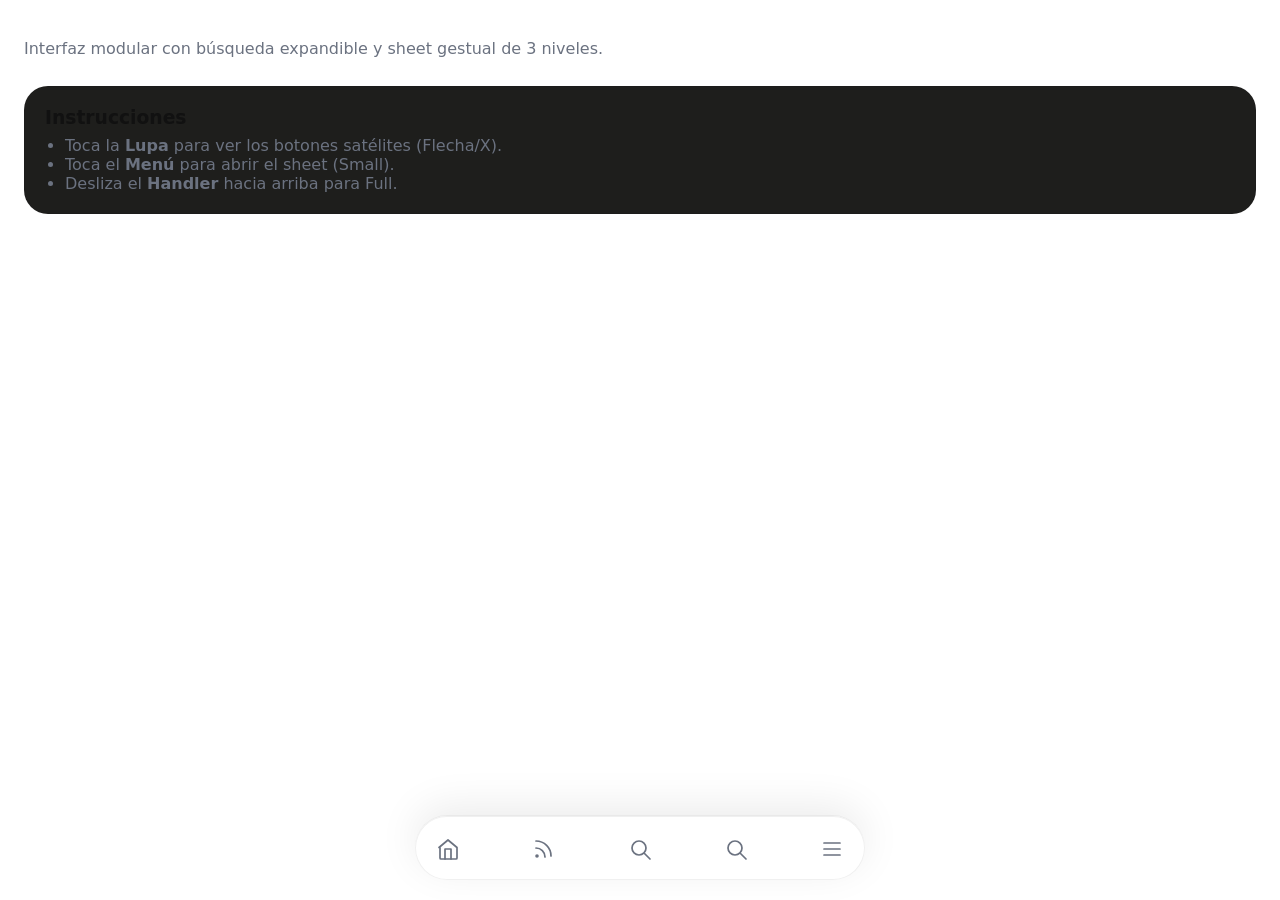
==== components/nav-bottom-bar/index.html @ 820920ce "first commit" ====
<!doctype html>
<html lang="es">
  <head>
    <meta charset="UTF-8" />
    <meta name="viewport" content="width=device-width, initial-scale=1.0" />
    <title>Klef - SPA Modular Completa</title>
    <style>
      :root {
        --bg-body: #ffffff;
        --bg-island: rgba(255, 255, 255, 0.85);
        --bg-sheet: #ffffff;
        --bg-input: #f5f5f5;
        --color-text: #111111;
        --color-text-muted: #6b7280;
        --color-primary: #111111;
        --island-border: rgba(0, 0, 0, 0.06);
        --island-shadow:
          0 -1px 0 rgba(0, 0, 0, 0.04), 0 -10px 40px rgba(0, 0, 0, 0.08);
        --handler-bg: rgba(0, 0, 0, 0.15);
        --handler-bg-active: rgba(0, 0, 0, 0.25);
        --island-radius: 36px;
        --sheet-radius: 32px;
        --spacing-lg: 24px;
        --transition-main: all 0.5s cubic-bezier(0.32, 0.72, 0, 1);
        --transition-fast: all 0.2s ease;
      }

      * {
        box-sizing: border-box;
        margin: 0;
        padding: 0;
        -webkit-tap-highlight-color: transparent;
      }

      body {
        font-family: -apple-system, system-ui, sans-serif;
        background-color: var(--bg-body);
        color: var(--color-text);
        height: 100vh;
        overflow: hidden;
      }

      main {
        padding: var(--spacing-lg);
        height: 100%;
        overflow-y: auto;
      }

      .icon {
        width: 24px;
        height: 24px;
        fill: none;
        stroke: currentColor;
        stroke-width: 1.7;
        stroke-linecap: round;
        stroke-linejoin: round;
        display: block;
        flex-shrink: 0;
      }

      .icon .icon-secondary {
        opacity: 0.35;
      }

      .menu-item .icon {
        width: 28px;
        height: 28px;
        margin: 0 auto 8px;
        color: #b8a888;
      }

      .toggle-theme-left .icon {
        width: 20px;
        height: 20px;
        color: #b8a888;
      }

      .bottom-island {
        position: fixed;
        left: 50%;
        transform: translateX(-50%);
        width: calc(100% - 32px);
        max-width: 450px;
        background: var(--bg-island);
        backdrop-filter: blur(20px);
        -webkit-backdrop-filter: blur(20px);
        z-index: 100;
        transition: var(--transition-main);
        box-shadow: var(--island-shadow);
        display: flex;
        flex-direction: column;
        border: 1px solid var(--island-border);
        bottom: 20px;
        height: 64px;
        border-radius: var(--island-radius);
      }

      .bottom-island[data-sheet-state="small"] {
        bottom: 0;
        width: 100%;
        max-width: 100%;
        height: 380px;
        border-radius: var(--sheet-radius) var(--sheet-radius) 0 0;
        background: var(--bg-sheet);
        border-left: none;
        border-right: none;
        border-bottom: none;
      }

      .bottom-island[data-sheet-state="full"] {
        bottom: 0;
        width: 100%;
        max-width: 100%;
        height: 94vh;
        border-radius: var(--sheet-radius) var(--sheet-radius) 0 0;
        background: var(--bg-sheet);
        border-left: none;
        border-right: none;
        border-bottom: none;
      }

      [data-behavior="handler-area"] {
        width: 100%;
        height: 40px;
        display: flex;
        align-items: center;
        justify-content: center;
        cursor: grab;
        opacity: 0;
        pointer-events: none;
        transition: opacity 0.3s;
      }

      .bottom-island:not([data-sheet-state="closed"])
        [data-behavior="handler-area"] {
        opacity: 1;
        pointer-events: auto;
      }

      .handler {
        width: 36px;
        height: 5px;
        background: var(--handler-bg);
        border-radius: 3px;
        transition: var(--transition-fast);
      }

      [data-behavior="handler-area"]:active .handler {
        width: 48px;
        background: var(--handler-bg-active);
      }

      .nav-content {
        display: flex;
        align-items: center;
        justify-content: space-between;
        padding: 8px;
        min-height: 64px;
        position: relative;
      }

      .nav-btn {
        width: 48px;
        height: 48px;
        border-radius: 50%;
        display: flex;
        align-items: center;
        justify-content: center;
        color: var(--color-text-muted);
        transition: var(--transition-main);
        flex-shrink: 0;
        border: none;
        background: transparent;
        cursor: pointer;
      }

      .nav-btn:hover {
        background: rgba(0, 0, 0, 0.04);
        color: var(--color-primary);
      }
      .nav-btn:active {
        transform: scale(0.88);
      }

      .main-nav-btn {
        opacity: 1;
        width: 48px;
      }
      .bottom-island[data-search-active="true"] .main-nav-btn {
        width: 0;
        opacity: 0;
        pointer-events: none;
        margin: 0;
      }

      .search-ctrl-btn {
        width: 0;
        opacity: 0;
        pointer-events: none;
        overflow: hidden;
        display: none;
      }
      .bottom-island[data-search-active="true"] .search-ctrl-btn {
        width: 48px;
        opacity: 1;
        pointer-events: auto;
        display: none;
      }

      .search-wrapper {
        display: flex;
        align-items: center;
        justify-content: center;
        height: 48px;
        width: 48px;
        border-radius: 24px;
        transition: var(--transition-main);
        cursor: pointer;
        position: relative;
        background: transparent;
        border: none;
        padding: 0;
      }

      .search-wrapper input {
        width: 0;
        opacity: 0;
        border: none;
        background: transparent;
        outline: none;
        font-size: 16px;
        transition: var(--transition-main);
        color: var(--color-text);
      }

      .search-wrapper input::placeholder {
        color: var(--color-text-muted);
      }

      .search-icon {
        color: var(--color-text-muted);
        transition: var(--transition-fast);
        flex-shrink: 0;
      }

      .bottom-island[data-search-active="true"] .search-wrapper {
        flex: 1;
        width: auto;
        background: var(--bg-input);
        padding: 0 16px;
        margin: 0 8px;
        justify-content: space-between;
        cursor: text;
      }

      .bottom-island[data-search-active="true"] .search-wrapper input {
        width: 100%;
        opacity: 1;
        pointer-events: auto;
        order: 1;
      }

      .bottom-island[data-search-active="true"] .search-wrapper .search-icon {
        order: 2;
        margin-left: 8px;
      }

      .sheet-body {
        flex: 1;
        padding: 0 24px 24px;
        overflow-y: auto;
        opacity: 0;
        transition: opacity 0.3s;
      }
      .bottom-island:not([data-sheet-state="closed"]) .sheet-body {
        opacity: 1;
      }

      .menu-grid {
        display: grid;
        grid-template-columns: repeat(2, 1fr);
        gap: 16px;
        margin-top: 10px;
      }

      .menu-item {
        background: #ffffff;
        border: 1px solid #c9c9c9;
        padding: 20px;
        border-radius: 20px;
        text-align: center;
        font-weight: 600;
        color: var(--color-text);
        transition: var(--transition-fast);
        cursor: pointer;
      }

      .menu-item:active {
        transform: scale(0.96);
        background: #f9f9f9;
      }

      body.theme-dark {
        --bg-body: #0a0a0a;
        --bg-island: rgba(17, 17, 17, 0.92);
        --bg-sheet: #141414;
        --bg-input: #1f1f1f;
        --color-text: #f5f5f5;
        --color-text-muted: #9ca3af;
        --color-primary: #ffffff;
        --island-border: rgba(255, 255, 255, 0.07);
        --island-shadow:
          0 -1px 0 rgb(68 68 68 / 16%), 0 13px 20px rgb(66 68 221 / 17%);
        --handler-bg: rgba(255, 255, 255, 0.15);
        --handler-bg-active: rgba(255, 255, 255, 0.3);
      }

      body.theme-dark .bottom-island {
        border-color: rgba(255, 255, 255, 0.07);
        box-shadow:
          0 -1px 0 rgba(255, 255, 255, 0.06),
          0 -10px 40px rgba(0, 0, 0, 0.5);
      }

      body.theme-dark .menu-item {
        background: #1a1a1a;
        border-color: rgba(255, 255, 255, 0.05);
      }
      body.theme-dark .menu-item:active {
        background: #262626;
      }
      body.theme-dark .handler {
        background: rgba(255, 255, 255, 0.15);
      }

      body.theme-dark .menu-item.toggle-theme {
        border-top-color: rgba(255, 255, 255, 0.06);
      }

      body.theme-dark .toggle-pill {
        background: #262626;
      }

      body.theme-dark .toggle-pill::after {
        transform: translateX(18px);
        background: #f5f5f5;
      }

      body.theme-dark .nav-btn:hover {
        background: rgba(255, 255, 255, 0.04);
      }

      .menu-item.toggle-theme {
        grid-column: span 2;
        display: flex;
        flex-direction: row;
        align-items: center;
        justify-content: space-between;
        text-align: left;
        padding: 16px 20px;
        margin-top: 4px;
        border-top: 1px solid var(--island-border);
      }

      .toggle-theme-left {
        display: flex;
        align-items: center;
        gap: 12px;
        font-size: 15px;
        font-weight: 500;
      }

      .toggle-pill {
        width: 44px;
        height: 26px;
        border-radius: 13px;
        background: #e5e5e5;
        position: relative;
        transition: background 0.25s ease;
        flex-shrink: 0;
      }

      body.theme-dark .toggle-pill {
        background: #262626;
      }

      .toggle-pill::after {
        content: "";
        position: absolute;
        width: 20px;
        height: 20px;
        border-radius: 50%;
        background: #ffffff;
        top: 3px;
        left: 3px;
        transition: transform 0.25s cubic-bezier(0.32, 0.72, 0, 1);
        box-shadow: 0 1px 3px rgba(0, 0, 0, 0.12);
      }

      body.theme-dark .toggle-pill::after {
        transform: translateX(18px);
        background: #f5f5f5;
      }

      .scrim {
        position: fixed;
        inset: 0;
        background: rgba(0, 0, 0, 0.5);
        opacity: 0;
        pointer-events: none;
        transition: opacity 0.4s;
        z-index: 90;
      }
      body:has([data-sheet-state="full"]) .scrim,
      body:has([data-sheet-state="small"]) .scrim {
        opacity: 1;
        pointer-events: auto;
      }

      [data-sheet-state="closed"] #handler-area {
        display: none;
      }

      .bottom-island[data-search-active="true"] .search-ctrl-btn {
        display: flex;
      }

      .menu-icon {
        transition: transform 0.3s cubic-bezier(0.32, 0.72, 0, 1);
      }

      .bottom-island[data-sheet-state="small"] .menu-icon,
      .bottom-island[data-sheet-state="full"] .menu-icon {
        transform: rotate(90deg);
      }

      @media screen and (max-width: 768px) {
        input,
        textarea,
        select {
          font-size: 16px !important;
        }
      }
    </style>
  </head>
  <body>
    <svg
      xmlns="http://www.w3.org/2000/svg"
      style="display: none"
      aria-hidden="true"
    >
      <symbol id="icon-house" viewBox="0 0 24 24">
        <path
          d="M3 10.5L12 3l9 7.5V21a1 1 0 0 1-1 1H5a1 1 0 0 1-1-1V10.5z"
          class="icon-secondary"
        />
        <path d="M9 22V12h6v10" />
      </symbol>

      <symbol id="icon-rss" viewBox="0 0 24 24">
        <circle cx="5" cy="19" r="1.8" fill="currentColor" stroke="none" />
        <path d="M4 11c4.97 0 9 4.03 9 9" />
        <path d="M4 4c8.28 0 15 6.72 15 15" class="icon-secondary" />
      </symbol>

      <symbol id="icon-search" viewBox="0 0 24 24">
        <circle cx="11" cy="11" r="7" class="icon-secondary" />
        <path d="M16.5 16.5L22 22" />
      </symbol>

      <symbol id="icon-arrow-left" viewBox="0 0 24 24">
        <path d="M19 12H5" />
        <path d="M12 5l-7 7 7 7" />
      </symbol>

      <symbol id="icon-x" viewBox="0 0 24 24">
        <path d="M18 6L6 18M6 6l12 12" />
      </symbol>

      <symbol id="icon-list" viewBox="0 0 24 24">
        <path d="M4 6h16M4 12h16M4 18h16" />
      </symbol>

      <symbol id="icon-share" viewBox="0 0 24 24">
        <circle cx="18" cy="5" r="2.5" class="icon-secondary" />
        <circle cx="6" cy="12" r="2.5" class="icon-secondary" />
        <circle cx="18" cy="19" r="2.5" class="icon-secondary" />
        <path d="M8.4 10.8l7.2-4M8.4 13.2l7.2 4" />
      </symbol>

      <symbol id="icon-reload" viewBox="0 0 24 24">
        <path
          stroke-linecap="round"
          stroke-linejoin="round"
          d="M16.023 9.348h4.992v-.001M2.985 19.644v-4.992m0 0h4.992m-4.993 0 3.181 3.183a8.25 8.25 0 0 0 13.803-3.7M4.031 9.865a8.25 8.25 0 0 1 13.803-3.7l3.181 3.182m0-4.991v4.99"
        />
      </symbol>

      <symbol id="icon-gear" viewBox="0 0 24 24">
        <circle cx="12" cy="12" r="3" class="icon-secondary" />
        <path
          d="M19.4 15a1.65 1.65 0 0 0 .33 1.82l.06.06a2 2 0 0 1-2.83 2.83l-.06-.06a1.65 1.65 0 0 0-1.82-.33 1.65 1.65 0 0 0-1 1.51V21a2 2 0 0 1-4 0v-.09A1.65 1.65 0 0 0 9 19.4a1.65 1.65 0 0 0-1.82.33l-.06.06a2 2 0 0 1-2.83-2.83l.06-.06A1.65 1.65 0 0 0 4.68 15a1.65 1.65 0 0 0-1.51-1H3a2 2 0 0 1 0-4h.09A1.65 1.65 0 0 0 4.6 9a1.65 1.65 0 0 0-.33-1.82l-.06-.06a2 2 0 0 1 2.83-2.83l.06.06A1.65 1.65 0 0 0 9 4.68a1.65 1.65 0 0 0 1-1.51V3a2 2 0 0 1 4 0v.09a1.65 1.65 0 0 0 1 1.51 1.65 1.65 0 0 0 1.82-.33l.06-.06a2 2 0 0 1 2.83 2.83l-.06.06A1.65 1.65 0 0 0 19.4 9a1.65 1.65 0 0 0 1.51 1H21a2 2 0 0 1 0 4h-.09a1.65 1.65 0 0 0-1.51 1z"
        />
      </symbol>

      <symbol id="icon-user" viewBox="0 0 24 24">
        <circle cx="12" cy="8" r="4" class="icon-secondary" />
        <path d="M4 20c0-4 3.58-7 8-7s8 3 8 7" />
      </symbol>

      <symbol id="icon-moon" viewBox="0 0 24 24">
        <path
          d="M21 12.79A9 9 0 1 1 11.21 3 7 7 0 0 0 21 12.79z"
          class="icon-secondary"
        />
        <path d="M21 12.79A9 9 0 1 1 11.21 3 7 7 0 0 0 21 12.79z" />
      </symbol>

      <symbol id="icon-sun" viewBox="0 0 24 24">
        <circle cx="12" cy="12" r="4" class="icon-secondary" />
        <path
          d="M12 2v2M12 20v2M4.22 4.22l1.42 1.42M18.36 18.36l1.42 1.42M2 12h2M20 12h2M4.22 19.78l1.42-1.42M18.36 5.64l1.42-1.42"
        />
      </symbol>
    </svg>

    <div class="scrim" id="scrim"></div>

    <main>
      <div id="app" data-status="loaded">
        <h1
          style="
            font-size: 2.5rem;
            margin-bottom: 12px;
            letter-spacing: -0.02em;
          "
        ></h1>
        <p
          style="
            color: var(--color-text-muted);
            line-height: 1.6;
            margin-bottom: 24px;
          "
        >
          Interfaz modular con búsqueda expandible y sheet gestual de 3 niveles.
        </p>
        <div
          style="
            background: #1e1e1c;
            padding: 20px;
            border-radius: 24px;
            border: 1px solid rgba(0, 0, 0, 0.05);
          "
        >
          <h3 style="margin-bottom: 8px">Instrucciones</h3>
          <ul style="padding-left: 20px; color: var(--color-text-muted)">
            <li>
              Toca la <b>Lupa</b> para ver los botones satélites (Flecha/X).
            </li>
            <li>Toca el <b>Menú</b> para abrir el sheet (Small).</li>
            <li>Desliza el <b>Handler</b> hacia arriba para Full.</li>
          </ul>
        </div>
      </div>
    </main>

    <nav
      class="bottom-island"
      id="island"
      data-sheet-state="closed"
      data-search-active="false"
    >
      <div data-behavior="handler-area" id="handler-area">
        <div class="handler"></div>
      </div>

      <div class="nav-content">
        <button class="nav-btn main-nav-btn" aria-label="Inicio">
          <svg class="icon"><use href="#icon-house" /></svg>
        </button>
        <button class="nav-btn main-nav-btn" aria-label="Feed">
          <svg class="icon"><use href="#icon-rss" /></svg>
        </button>

        <button
          class="nav-btn search-ctrl-btn"
          data-action="cancel-search"
          aria-label="Cancelar búsqueda"
        >
          <svg class="icon"><use href="#icon-x"></use></svg>
        </button>

        <button
          class="search-wrapper"
          id="search-trigger"
          aria-label="Expandir búsqueda"
          aria-expanded="false"
          type="button"
        >
          <input
            type="text"
            id="search-input"
            placeholder="Buscar..."
            aria-label="Buscar"
            autocomplete="off"
          />
          <svg class="icon search-icon" aria-hidden="true">
            <use href="#icon-search" />
          </svg>
        </button>

        <button
          class="nav-btn search-ctrl-btn"
          data-action="clear-search"
          aria-label="Borrar texto de búsqueda"
        >
          <svg class="icon"><use href="#icon-x"></use></svg>
        </button>

        <div class="search-wrapper" id="search-trigger">
          <input
            type="text"
            id="search-input"
            placeholder="Buscar..."
            autocomplete="off"
          />
          <svg class="icon search-icon" aria-hidden="true">
            <use href="#icon-search" />
          </svg>
        </div>

        <button
          class="nav-btn search-ctrl-btn"
          data-action="clear-search"
          aria-label="Borrar"
        >
          <svg class="icon"><use href="#icon-arrow-left" /></svg>
        </button>

        <button
          class="nav-btn main-nav-btn"
          id="menu-trigger"
          aria-label="Menú"
        >
          <svg class="icon menu-icon">
            <use id="menu-icon-use" href="#icon-list" />
          </svg>
        </button>
      </div>

      <div class="sheet-body">
        <div class="menu-grid">
          <button class="menu-item" aria-label="Compartir contenido">
            <svg class="icon"><use href="#icon-share" /></svg>
            Compartir
          </button>
          <button class="menu-item" aria-label="Recargar página">
            <svg class="icon"><use href="#icon-reload" /></svg>
            Recargar
          </button>
          <button class="menu-item" aria-label="Ir a ajustes">
            <svg class="icon"><use href="#icon-gear" /></svg>
            Ajustes
          </button>
          <button class="menu-item" aria-label="Ver perfil de usuario">
            <svg class="icon"><use href="#icon-user" /></svg>
            Perfil
          </button>
          <button
            class="menu-item toggle-theme"
            id="theme-toggle"
            aria-label="Activar modo oscuro"
            role="switch"
            aria-checked="false"
          >
            <div class="toggle-theme-left">
              <svg class="icon" aria-hidden="true">
                <use id="theme-icon-use" href="#icon-sun" />
              </svg>
              <span id="theme-label" aria-live="polite">Modo claro</span>
            </div>
            <div class="toggle-pill" aria-hidden="true"></div>
          </button>
        </div>
      </div>
    </nav>

    <script>
      const island = document.getElementById("island");
      const menuTrigger = document.getElementById("menu-trigger");
      const searchTrigger = document.getElementById("search-trigger");
      const searchInput = document.getElementById("search-input");
      const handlerArea = document.getElementById("handler-area");
      const scrim = document.getElementById("scrim");

      const updateMenuIcon = () => {
        const isClosed = island.dataset.sheetState === "closed";
        const useX = !isClosed;
        const menuIconUse = document.getElementById("menu-icon-use");
        if (menuIconUse) {
          menuIconUse.setAttribute("href", useX ? "#icon-x" : "#icon-list");
        }
        menuTrigger.setAttribute("aria-label", useX ? "Cerrar" : "Menú");
      };

      const setSearchMode = (active) => {
        island.dataset.searchActive = active;
        searchTrigger.setAttribute("aria-expanded", active);
        searchTrigger.setAttribute(
          "aria-label",
          active ? "Contraer búsqueda" : "Expandir búsqueda",
        );
        if (active) {
          island.dataset.sheetState = "closed";
          setTimeout(() => searchInput.focus(), 100);
        } else {
          searchInput.value = "";
          searchInput.blur();
        }
        updateMenuIcon();
      };

      searchTrigger.addEventListener("click", () => {
        if (island.dataset.searchActive === "false") setSearchMode(true);
      });

      document.addEventListener("click", (e) => {
        const actionBtn = e.target.closest("[data-action]");
        if (!actionBtn) return;
        if (actionBtn.dataset.action === "cancel-search") setSearchMode(false);
        if (actionBtn.dataset.action === "clear-search") {
          searchInput.value = "";
          searchInput.focus();
        }
      });

      const toggleSheet = () => {
        setSearchMode(false);
        if (island.dataset.sheetState !== "closed") {
          island.dataset.sheetState = "closed";
        } else {
          island.dataset.sheetState = "small";
        }
        updateMenuIcon();
      };

      const updateThemeAria = (isDark) => {
        const themeLabel = document.getElementById("theme-label");
        const themeIconUse = document.getElementById("theme-icon-use");
        const themeToggle = document.getElementById("theme-toggle");

        if (themeLabel) {
          themeLabel.textContent = isDark ? "Modo oscuro" : "Modo claro";
        }
        if (themeIconUse) {
          themeIconUse.setAttribute(
            "href",
            isDark ? "#icon-moon" : "#icon-sun",
          );
        }
        if (themeToggle) {
          themeToggle.setAttribute("aria-checked", isDark.toString());
          themeToggle.setAttribute(
            "aria-label",
            isDark ? "Activar modo claro" : "Activar modo oscuro",
          );
        }
      };

      themeToggle.addEventListener("click", () => {
        isDark = !isDark;
        document.body.classList.toggle("theme-dark", isDark);
        updateThemeAria(isDark);
      });

      // Initialize ARIA state on load
      updateThemeAria(false);

      menuTrigger.addEventListener("click", toggleSheet);
      scrim.addEventListener("click", () => {
        island.dataset.sheetState = "closed";
        updateMenuIcon();
      });

      let startY = 0;
      let endY = 0;

      const handleSwipe = () => {
        const diff = startY - endY;
        const state = island.dataset.sheetState;
        if (diff > 50) {
          if (state === "small") island.dataset.sheetState = "full";
        } else if (diff < -50) {
          if (state === "full") island.dataset.sheetState = "small";
          else if (state === "small") island.dataset.sheetState = "closed";
        }
        updateMenuIcon();
      };

      handlerArea.addEventListener(
        "touchstart",
        (e) => (startY = e.touches[0].clientY),
        { passive: true },
      );
      handlerArea.addEventListener(
        "touchend",
        (e) => {
          endY = e.changedTouches[0].clientY;
          handleSwipe();
        },
        { passive: true },
      );

      const themeToggle = document.getElementById("theme-toggle");
      const themeIconUse = document.getElementById("theme-icon-use");
      const themeLabel = document.getElementById("theme-label");
      let isDark = false;

      themeToggle.addEventListener("click", () => {
        isDark = !isDark;
        document.body.classList.toggle("theme-dark", isDark);
        themeIconUse.setAttribute("href", isDark ? "#icon-moon" : "#icon-sun");
        themeLabel.textContent = isDark ? "Modo oscuro" : "Modo claro";
      });

      handlerArea.addEventListener("mousedown", (e) => {
        startY = e.clientY;
        const up = (me) => {
          endY = me.clientY;
          handleSwipe();
          document.removeEventListener("mouseup", up);
        };
        document.addEventListener("mouseup", up);
      });

      updateMenuIcon();
    </script>
  </body>
</html>
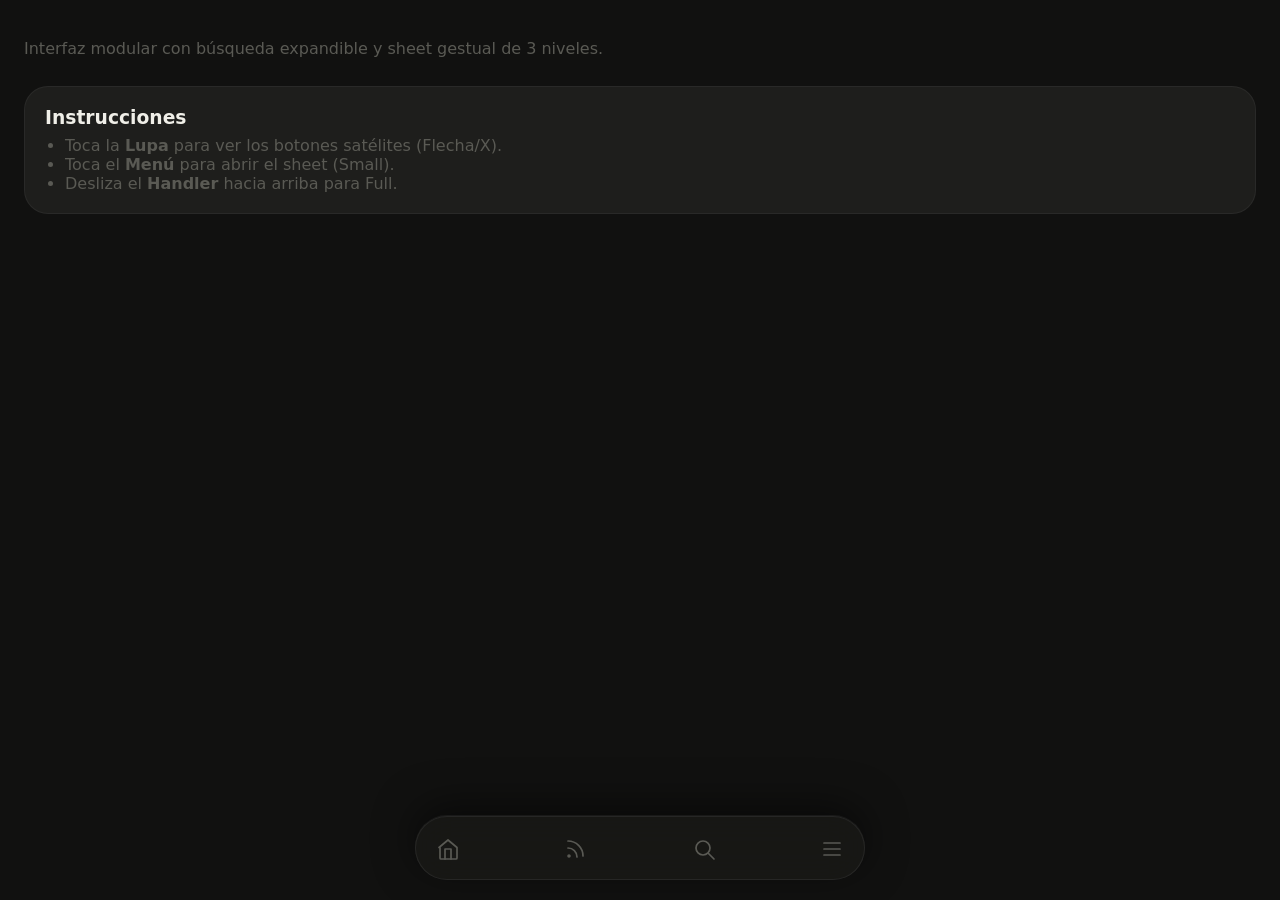
==== commit 3971513c: "feat(ui): implement modular component architecture and core layout Refactor the monolithic index.htm" ====
--- a/components/nav-bottom-bar/index.html
+++ b/components/nav-bottom-bar/index.html
@@ -2,453 +2,23 @@
 <html lang="es">
   <head>
     <meta charset="UTF-8" />
-    <meta name="viewport" content="width=device-width, initial-scale=1.0" />
+    <meta
+      name="viewport"
+      content="width=device-width, initial-scale=1.0, maximum-scale=1.0, user-scalable=no"
+    />
     <title>Klef - SPA Modular Completa</title>
-    <style>
-      :root {
-        --bg-body: #ffffff;
-        --bg-island: rgba(255, 255, 255, 0.85);
-        --bg-sheet: #ffffff;
-        --bg-input: #f5f5f5;
-        --color-text: #111111;
-        --color-text-muted: #6b7280;
-        --color-primary: #111111;
-        --island-border: rgba(0, 0, 0, 0.06);
-        --island-shadow:
-          0 -1px 0 rgba(0, 0, 0, 0.04), 0 -10px 40px rgba(0, 0, 0, 0.08);
-        --handler-bg: rgba(0, 0, 0, 0.15);
-        --handler-bg-active: rgba(0, 0, 0, 0.25);
-        --island-radius: 36px;
-        --sheet-radius: 32px;
-        --spacing-lg: 24px;
-        --transition-main: all 0.5s cubic-bezier(0.32, 0.72, 0, 1);
-        --transition-fast: all 0.2s ease;
-      }
-
-      * {
-        box-sizing: border-box;
-        margin: 0;
-        padding: 0;
-        -webkit-tap-highlight-color: transparent;
-      }
-
-      body {
-        font-family: -apple-system, system-ui, sans-serif;
-        background-color: var(--bg-body);
-        color: var(--color-text);
-        height: 100vh;
-        overflow: hidden;
-      }
-
-      main {
-        padding: var(--spacing-lg);
-        height: 100%;
-        overflow-y: auto;
-      }
-
-      .icon {
-        width: 24px;
-        height: 24px;
-        fill: none;
-        stroke: currentColor;
-        stroke-width: 1.7;
-        stroke-linecap: round;
-        stroke-linejoin: round;
-        display: block;
-        flex-shrink: 0;
-      }
-
-      .icon .icon-secondary {
-        opacity: 0.35;
-      }
-
-      .menu-item .icon {
-        width: 28px;
-        height: 28px;
-        margin: 0 auto 8px;
-        color: #b8a888;
-      }
-
-      .toggle-theme-left .icon {
-        width: 20px;
-        height: 20px;
-        color: #b8a888;
-      }
-
-      .bottom-island {
-        position: fixed;
-        left: 50%;
-        transform: translateX(-50%);
-        width: calc(100% - 32px);
-        max-width: 450px;
-        background: var(--bg-island);
-        backdrop-filter: blur(20px);
-        -webkit-backdrop-filter: blur(20px);
-        z-index: 100;
-        transition: var(--transition-main);
-        box-shadow: var(--island-shadow);
-        display: flex;
-        flex-direction: column;
-        border: 1px solid var(--island-border);
-        bottom: 20px;
-        height: 64px;
-        border-radius: var(--island-radius);
-      }
-
-      .bottom-island[data-sheet-state="small"] {
-        bottom: 0;
-        width: 100%;
-        max-width: 100%;
-        height: 380px;
-        border-radius: var(--sheet-radius) var(--sheet-radius) 0 0;
-        background: var(--bg-sheet);
-        border-left: none;
-        border-right: none;
-        border-bottom: none;
-      }
-
-      .bottom-island[data-sheet-state="full"] {
-        bottom: 0;
-        width: 100%;
-        max-width: 100%;
-        height: 94vh;
-        border-radius: var(--sheet-radius) var(--sheet-radius) 0 0;
-        background: var(--bg-sheet);
-        border-left: none;
-        border-right: none;
-        border-bottom: none;
-      }
-
-      [data-behavior="handler-area"] {
-        width: 100%;
-        height: 40px;
-        display: flex;
-        align-items: center;
-        justify-content: center;
-        cursor: grab;
-        opacity: 0;
-        pointer-events: none;
-        transition: opacity 0.3s;
-      }
-
-      .bottom-island:not([data-sheet-state="closed"])
-        [data-behavior="handler-area"] {
-        opacity: 1;
-        pointer-events: auto;
-      }
-
-      .handler {
-        width: 36px;
-        height: 5px;
-        background: var(--handler-bg);
-        border-radius: 3px;
-        transition: var(--transition-fast);
-      }
-
-      [data-behavior="handler-area"]:active .handler {
-        width: 48px;
-        background: var(--handler-bg-active);
-      }
-
-      .nav-content {
-        display: flex;
-        align-items: center;
-        justify-content: space-between;
-        padding: 8px;
-        min-height: 64px;
-        position: relative;
-      }
-
-      .nav-btn {
-        width: 48px;
-        height: 48px;
-        border-radius: 50%;
-        display: flex;
-        align-items: center;
-        justify-content: center;
-        color: var(--color-text-muted);
-        transition: var(--transition-main);
-        flex-shrink: 0;
-        border: none;
-        background: transparent;
-        cursor: pointer;
-      }
-
-      .nav-btn:hover {
-        background: rgba(0, 0, 0, 0.04);
-        color: var(--color-primary);
-      }
-      .nav-btn:active {
-        transform: scale(0.88);
-      }
-
-      .main-nav-btn {
-        opacity: 1;
-        width: 48px;
-      }
-      .bottom-island[data-search-active="true"] .main-nav-btn {
-        width: 0;
-        opacity: 0;
-        pointer-events: none;
-        margin: 0;
-      }
-
-      .search-ctrl-btn {
-        width: 0;
-        opacity: 0;
-        pointer-events: none;
-        overflow: hidden;
-        display: none;
-      }
-      .bottom-island[data-search-active="true"] .search-ctrl-btn {
-        width: 48px;
-        opacity: 1;
-        pointer-events: auto;
-        display: none;
-      }
-
-      .search-wrapper {
-        display: flex;
-        align-items: center;
-        justify-content: center;
-        height: 48px;
-        width: 48px;
-        border-radius: 24px;
-        transition: var(--transition-main);
-        cursor: pointer;
-        position: relative;
-        background: transparent;
-        border: none;
-        padding: 0;
-      }
-
-      .search-wrapper input {
-        width: 0;
-        opacity: 0;
-        border: none;
-        background: transparent;
-        outline: none;
-        font-size: 16px;
-        transition: var(--transition-main);
-        color: var(--color-text);
-      }
-
-      .search-wrapper input::placeholder {
-        color: var(--color-text-muted);
-      }
-
-      .search-icon {
-        color: var(--color-text-muted);
-        transition: var(--transition-fast);
-        flex-shrink: 0;
-      }
-
-      .bottom-island[data-search-active="true"] .search-wrapper {
-        flex: 1;
-        width: auto;
-        background: var(--bg-input);
-        padding: 0 16px;
-        margin: 0 8px;
-        justify-content: space-between;
-        cursor: text;
-      }
-
-      .bottom-island[data-search-active="true"] .search-wrapper input {
-        width: 100%;
-        opacity: 1;
-        pointer-events: auto;
-        order: 1;
-      }
-
-      .bottom-island[data-search-active="true"] .search-wrapper .search-icon {
-        order: 2;
-        margin-left: 8px;
-      }
-
-      .sheet-body {
-        flex: 1;
-        padding: 0 24px 24px;
-        overflow-y: auto;
-        opacity: 0;
-        transition: opacity 0.3s;
-      }
-      .bottom-island:not([data-sheet-state="closed"]) .sheet-body {
-        opacity: 1;
-      }
-
-      .menu-grid {
-        display: grid;
-        grid-template-columns: repeat(2, 1fr);
-        gap: 16px;
-        margin-top: 10px;
-      }
-
-      .menu-item {
-        background: #ffffff;
-        border: 1px solid #c9c9c9;
-        padding: 20px;
-        border-radius: 20px;
-        text-align: center;
-        font-weight: 600;
-        color: var(--color-text);
-        transition: var(--transition-fast);
-        cursor: pointer;
-      }
-
-      .menu-item:active {
-        transform: scale(0.96);
-        background: #f9f9f9;
-      }
-
-      body.theme-dark {
-        --bg-body: #0a0a0a;
-        --bg-island: rgba(17, 17, 17, 0.92);
-        --bg-sheet: #141414;
-        --bg-input: #1f1f1f;
-        --color-text: #f5f5f5;
-        --color-text-muted: #9ca3af;
-        --color-primary: #ffffff;
-        --island-border: rgba(255, 255, 255, 0.07);
-        --island-shadow:
-          0 -1px 0 rgb(68 68 68 / 16%), 0 13px 20px rgb(66 68 221 / 17%);
-        --handler-bg: rgba(255, 255, 255, 0.15);
-        --handler-bg-active: rgba(255, 255, 255, 0.3);
-      }
-
-      body.theme-dark .bottom-island {
-        border-color: rgba(255, 255, 255, 0.07);
-        box-shadow:
-          0 -1px 0 rgba(255, 255, 255, 0.06),
-          0 -10px 40px rgba(0, 0, 0, 0.5);
-      }
-
-      body.theme-dark .menu-item {
-        background: #1a1a1a;
-        border-color: rgba(255, 255, 255, 0.05);
-      }
-      body.theme-dark .menu-item:active {
-        background: #262626;
-      }
-      body.theme-dark .handler {
-        background: rgba(255, 255, 255, 0.15);
-      }
-
-      body.theme-dark .menu-item.toggle-theme {
-        border-top-color: rgba(255, 255, 255, 0.06);
-      }
-
-      body.theme-dark .toggle-pill {
-        background: #262626;
-      }
-
-      body.theme-dark .toggle-pill::after {
-        transform: translateX(18px);
-        background: #f5f5f5;
-      }
-
-      body.theme-dark .nav-btn:hover {
-        background: rgba(255, 255, 255, 0.04);
-      }
-
-      .menu-item.toggle-theme {
-        grid-column: span 2;
-        display: flex;
-        flex-direction: row;
-        align-items: center;
-        justify-content: space-between;
-        text-align: left;
-        padding: 16px 20px;
-        margin-top: 4px;
-        border-top: 1px solid var(--island-border);
-      }
-
-      .toggle-theme-left {
-        display: flex;
-        align-items: center;
-        gap: 12px;
-        font-size: 15px;
-        font-weight: 500;
-      }
-
-      .toggle-pill {
-        width: 44px;
-        height: 26px;
-        border-radius: 13px;
-        background: #e5e5e5;
-        position: relative;
-        transition: background 0.25s ease;
-        flex-shrink: 0;
-      }
-
-      body.theme-dark .toggle-pill {
-        background: #262626;
-      }
-
-      .toggle-pill::after {
-        content: "";
-        position: absolute;
-        width: 20px;
-        height: 20px;
-        border-radius: 50%;
-        background: #ffffff;
-        top: 3px;
-        left: 3px;
-        transition: transform 0.25s cubic-bezier(0.32, 0.72, 0, 1);
-        box-shadow: 0 1px 3px rgba(0, 0, 0, 0.12);
-      }
-
-      body.theme-dark .toggle-pill::after {
-        transform: translateX(18px);
-        background: #f5f5f5;
-      }
-
-      .scrim {
-        position: fixed;
-        inset: 0;
-        background: rgba(0, 0, 0, 0.5);
-        opacity: 0;
-        pointer-events: none;
-        transition: opacity 0.4s;
-        z-index: 90;
-      }
-      body:has([data-sheet-state="full"]) .scrim,
-      body:has([data-sheet-state="small"]) .scrim {
-        opacity: 1;
-        pointer-events: auto;
-      }
-
-      [data-sheet-state="closed"] #handler-area {
-        display: none;
-      }
-
-      .bottom-island[data-search-active="true"] .search-ctrl-btn {
-        display: flex;
-      }
-
-      .menu-icon {
-        transition: transform 0.3s cubic-bezier(0.32, 0.72, 0, 1);
-      }
-
-      .bottom-island[data-sheet-state="small"] .menu-icon,
-      .bottom-island[data-sheet-state="full"] .menu-icon {
-        transform: rotate(90deg);
-      }
-
-      @media screen and (max-width: 768px) {
-        input,
-        textarea,
-        select {
-          font-size: 16px !important;
-        }
-      }
-    </style>
+    <link rel="stylesheet" href="./style.css" />
   </head>
   <body>
+    <!-- =======================================================================
+         SPRITE SVG — símbolos inline, sin ningún CDN
+         ======================================================================= -->
     <svg
       xmlns="http://www.w3.org/2000/svg"
       style="display: none"
       aria-hidden="true"
     >
+      <!-- house -->
       <symbol id="icon-house" viewBox="0 0 24 24">
         <path
           d="M3 10.5L12 3l9 7.5V21a1 1 0 0 1-1 1H5a1 1 0 0 1-1-1V10.5z"
@@ -457,30 +27,36 @@
         <path d="M9 22V12h6v10" />
       </symbol>
 
+      <!-- rss -->
       <symbol id="icon-rss" viewBox="0 0 24 24">
         <circle cx="5" cy="19" r="1.8" fill="currentColor" stroke="none" />
         <path d="M4 11c4.97 0 9 4.03 9 9" />
         <path d="M4 4c8.28 0 15 6.72 15 15" class="icon-secondary" />
       </symbol>
 
+      <!-- search / magnifying-glass -->
       <symbol id="icon-search" viewBox="0 0 24 24">
         <circle cx="11" cy="11" r="7" class="icon-secondary" />
         <path d="M16.5 16.5L22 22" />
       </symbol>
 
+      <!-- arrow-left -->
       <symbol id="icon-arrow-left" viewBox="0 0 24 24">
         <path d="M19 12H5" />
         <path d="M12 5l-7 7 7 7" />
       </symbol>
 
+      <!-- x / close -->
       <symbol id="icon-x" viewBox="0 0 24 24">
         <path d="M18 6L6 18M6 6l12 12" />
       </symbol>
 
+      <!-- list / hamburger -->
       <symbol id="icon-list" viewBox="0 0 24 24">
         <path d="M4 6h16M4 12h16M4 18h16" />
       </symbol>
 
+      <!-- share-network -->
       <symbol id="icon-share" viewBox="0 0 24 24">
         <circle cx="18" cy="5" r="2.5" class="icon-secondary" />
         <circle cx="6" cy="12" r="2.5" class="icon-secondary" />
@@ -488,14 +64,13 @@
         <path d="M8.4 10.8l7.2-4M8.4 13.2l7.2 4" />
       </symbol>
 
+      <!-- reload / arrows-clockwise -->
       <symbol id="icon-reload" viewBox="0 0 24 24">
-        <path
-          stroke-linecap="round"
-          stroke-linejoin="round"
-          d="M16.023 9.348h4.992v-.001M2.985 19.644v-4.992m0 0h4.992m-4.993 0 3.181 3.183a8.25 8.25 0 0 0 13.803-3.7M4.031 9.865a8.25 8.25 0 0 1 13.803-3.7l3.181 3.182m0-4.991v4.99"
-        />
-      </symbol>
-
+        <path d="M21 3v6h-6" />
+        <path d="M21 9A9 9 0 1 1 14.36 3.64" class="icon-secondary" />
+      </symbol>
+
+      <!-- gear / settings -->
       <symbol id="icon-gear" viewBox="0 0 24 24">
         <circle cx="12" cy="12" r="3" class="icon-secondary" />
         <path
@@ -503,11 +78,13 @@
         />
       </symbol>
 
+      <!-- user -->
       <symbol id="icon-user" viewBox="0 0 24 24">
         <circle cx="12" cy="8" r="4" class="icon-secondary" />
         <path d="M4 20c0-4 3.58-7 8-7s8 3 8 7" />
       </symbol>
 
+      <!-- moon -->
       <symbol id="icon-moon" viewBox="0 0 24 24">
         <path
           d="M21 12.79A9 9 0 1 1 11.21 3 7 7 0 0 0 21 12.79z"
@@ -516,6 +93,7 @@
         <path d="M21 12.79A9 9 0 1 1 11.21 3 7 7 0 0 0 21 12.79z" />
       </symbol>
 
+      <!-- sun -->
       <symbol id="icon-sun" viewBox="0 0 24 24">
         <circle cx="12" cy="12" r="4" class="icon-secondary" />
         <path
@@ -523,6 +101,8 @@
         />
       </symbol>
     </svg>
+
+    <!-- ======================================================================= -->
 
     <div class="scrim" id="scrim"></div>
 
@@ -534,7 +114,9 @@
             margin-bottom: 12px;
             letter-spacing: -0.02em;
           "
-        ></h1>
+        >
+          <!-- Ingeniería Klef -->
+        </h1>
         <p
           style="
             color: var(--color-text-muted);
@@ -549,7 +131,7 @@
             background: #1e1e1c;
             padding: 20px;
             border-radius: 24px;
-            border: 1px solid rgba(0, 0, 0, 0.05);
+            border: 1px solid rgba(255, 255, 255, 0.05);
           "
         >
           <h3 style="margin-bottom: 8px">Instrucciones</h3>
@@ -570,11 +152,14 @@
       data-sheet-state="closed"
       data-search-active="false"
     >
+      <!-- Área Gestual -->
       <div data-behavior="handler-area" id="handler-area">
         <div class="handler"></div>
       </div>
 
+      <!-- Navegación Dinámica -->
       <div class="nav-content">
+        <!-- Botones Principales -->
         <button class="nav-btn main-nav-btn" aria-label="Inicio">
           <svg class="icon"><use href="#icon-house" /></svg>
         </button>
@@ -582,41 +167,16 @@
           <svg class="icon"><use href="#icon-rss" /></svg>
         </button>
 
+        <!-- Botón Satélite Izquierdo (Cancelar) -->
         <button
           class="nav-btn search-ctrl-btn"
           data-action="cancel-search"
-          aria-label="Cancelar búsqueda"
+          aria-label="Cancelar"
         >
           <svg class="icon"><use href="#icon-x"></use></svg>
         </button>
 
-        <button
-          class="search-wrapper"
-          id="search-trigger"
-          aria-label="Expandir búsqueda"
-          aria-expanded="false"
-          type="button"
-        >
-          <input
-            type="text"
-            id="search-input"
-            placeholder="Buscar..."
-            aria-label="Buscar"
-            autocomplete="off"
-          />
-          <svg class="icon search-icon" aria-hidden="true">
-            <use href="#icon-search" />
-          </svg>
-        </button>
-
-        <button
-          class="nav-btn search-ctrl-btn"
-          data-action="clear-search"
-          aria-label="Borrar texto de búsqueda"
-        >
-          <svg class="icon"><use href="#icon-x"></use></svg>
-        </button>
-
+        <!-- Barra de Búsqueda -->
         <div class="search-wrapper" id="search-trigger">
           <input
             type="text"
@@ -629,6 +189,7 @@
           </svg>
         </div>
 
+        <!-- Botón Satélite Derecho (Borrar) -->
         <button
           class="nav-btn search-ctrl-btn"
           data-action="clear-search"
@@ -637,50 +198,45 @@
           <svg class="icon"><use href="#icon-arrow-left" /></svg>
         </button>
 
+        <!-- Botón Menú -->
         <button
           class="nav-btn main-nav-btn"
           id="menu-trigger"
           aria-label="Menú"
         >
-          <svg class="icon menu-icon">
-            <use id="menu-icon-use" href="#icon-list" />
-          </svg>
+          <svg class="icon"><use href="#icon-list" /></svg>
         </button>
       </div>
 
+      <!-- Cuerpo del Sheet -->
       <div class="sheet-body">
         <div class="menu-grid">
-          <button class="menu-item" aria-label="Compartir contenido">
+          <div class="menu-item">
             <svg class="icon"><use href="#icon-share" /></svg>
             Compartir
-          </button>
-          <button class="menu-item" aria-label="Recargar página">
+          </div>
+          <div class="menu-item">
             <svg class="icon"><use href="#icon-reload" /></svg>
             Recargar
-          </button>
-          <button class="menu-item" aria-label="Ir a ajustes">
+          </div>
+          <div class="menu-item">
             <svg class="icon"><use href="#icon-gear" /></svg>
             Ajustes
-          </button>
-          <button class="menu-item" aria-label="Ver perfil de usuario">
+          </div>
+          <div class="menu-item">
             <svg class="icon"><use href="#icon-user" /></svg>
             Perfil
-          </button>
-          <button
-            class="menu-item toggle-theme"
-            id="theme-toggle"
-            aria-label="Activar modo oscuro"
-            role="switch"
-            aria-checked="false"
-          >
+          </div>
+          <!-- Toggle Dark / Light -->
+          <div class="menu-item toggle-theme" id="theme-toggle">
             <div class="toggle-theme-left">
               <svg class="icon" aria-hidden="true">
-                <use id="theme-icon-use" href="#icon-sun" />
+                <use id="theme-icon-use" href="#icon-moon" />
               </svg>
-              <span id="theme-label" aria-live="polite">Modo claro</span>
+              <span id="theme-label">Modo oscuro</span>
             </div>
-            <div class="toggle-pill" aria-hidden="true"></div>
-          </button>
+            <div class="toggle-pill"></div>
+          </div>
         </div>
       </div>
     </nav>
@@ -693,23 +249,10 @@
       const handlerArea = document.getElementById("handler-area");
       const scrim = document.getElementById("scrim");
 
-      const updateMenuIcon = () => {
-        const isClosed = island.dataset.sheetState === "closed";
-        const useX = !isClosed;
-        const menuIconUse = document.getElementById("menu-icon-use");
-        if (menuIconUse) {
-          menuIconUse.setAttribute("href", useX ? "#icon-x" : "#icon-list");
-        }
-        menuTrigger.setAttribute("aria-label", useX ? "Cerrar" : "Menú");
-      };
+      // --- LÓGICA DE BÚSQUEDA ---
 
       const setSearchMode = (active) => {
         island.dataset.searchActive = active;
-        searchTrigger.setAttribute("aria-expanded", active);
-        searchTrigger.setAttribute(
-          "aria-label",
-          active ? "Contraer búsqueda" : "Expandir búsqueda",
-        );
         if (active) {
           island.dataset.sheetState = "closed";
           setTimeout(() => searchInput.focus(), 100);
@@ -717,7 +260,6 @@
           searchInput.value = "";
           searchInput.blur();
         }
-        updateMenuIcon();
       };
 
       searchTrigger.addEventListener("click", () => {
@@ -727,12 +269,15 @@
       document.addEventListener("click", (e) => {
         const actionBtn = e.target.closest("[data-action]");
         if (!actionBtn) return;
+
         if (actionBtn.dataset.action === "cancel-search") setSearchMode(false);
         if (actionBtn.dataset.action === "clear-search") {
           searchInput.value = "";
           searchInput.focus();
         }
       });
+
+      // --- LÓGICA DE SHEET (3 ESTADOS) ---
 
       const toggleSheet = () => {
         setSearchMode(false);
@@ -741,46 +286,15 @@
         } else {
           island.dataset.sheetState = "small";
         }
-        updateMenuIcon();
       };
 
-      const updateThemeAria = (isDark) => {
-        const themeLabel = document.getElementById("theme-label");
-        const themeIconUse = document.getElementById("theme-icon-use");
-        const themeToggle = document.getElementById("theme-toggle");
-
-        if (themeLabel) {
-          themeLabel.textContent = isDark ? "Modo oscuro" : "Modo claro";
-        }
-        if (themeIconUse) {
-          themeIconUse.setAttribute(
-            "href",
-            isDark ? "#icon-moon" : "#icon-sun",
-          );
-        }
-        if (themeToggle) {
-          themeToggle.setAttribute("aria-checked", isDark.toString());
-          themeToggle.setAttribute(
-            "aria-label",
-            isDark ? "Activar modo claro" : "Activar modo oscuro",
-          );
-        }
-      };
-
-      themeToggle.addEventListener("click", () => {
-        isDark = !isDark;
-        document.body.classList.toggle("theme-dark", isDark);
-        updateThemeAria(isDark);
-      });
-
-      // Initialize ARIA state on load
-      updateThemeAria(false);
-
       menuTrigger.addEventListener("click", toggleSheet);
-      scrim.addEventListener("click", () => {
-        island.dataset.sheetState = "closed";
-        updateMenuIcon();
-      });
+      scrim.addEventListener(
+        "click",
+        () => (island.dataset.sheetState = "closed"),
+      );
+
+      // --- GESTOS (SWIPE) ---
 
       let startY = 0;
       let endY = 0;
@@ -788,13 +302,15 @@
       const handleSwipe = () => {
         const diff = startY - endY;
         const state = island.dataset.sheetState;
+
         if (diff > 50) {
+          // Swipe Up
           if (state === "small") island.dataset.sheetState = "full";
         } else if (diff < -50) {
+          // Swipe Down
           if (state === "full") island.dataset.sheetState = "small";
           else if (state === "small") island.dataset.sheetState = "closed";
         }
-        updateMenuIcon();
       };
 
       handlerArea.addEventListener(
@@ -811,18 +327,20 @@
         { passive: true },
       );
 
+      // --- TOGGLE TEMA ---
       const themeToggle = document.getElementById("theme-toggle");
       const themeIconUse = document.getElementById("theme-icon-use");
       const themeLabel = document.getElementById("theme-label");
-      let isDark = false;
+      let isDark = true;
 
       themeToggle.addEventListener("click", () => {
         isDark = !isDark;
-        document.body.classList.toggle("theme-dark", isDark);
+        document.body.classList.toggle("theme-light", !isDark);
         themeIconUse.setAttribute("href", isDark ? "#icon-moon" : "#icon-sun");
         themeLabel.textContent = isDark ? "Modo oscuro" : "Modo claro";
       });
 
+      // Soporte Mouse para pruebas en desktop
       handlerArea.addEventListener("mousedown", (e) => {
         startY = e.clientY;
         const up = (me) => {
@@ -832,8 +350,6 @@
         };
         document.addEventListener("mouseup", up);
       });
-
-      updateMenuIcon();
     </script>
   </body>
 </html>
--- a/components/nav-bottom-bar/style.css
+++ b/components/nav-bottom-bar/style.css
@@ -0,0 +1,426 @@
+/* ==========================================================
+  VARIABLES Y DISEÑO BASE      ========================================================================== */
+:root {
+  --bg-body: #111110;
+  --bg-island: rgba(24, 24, 22, 0.94);
+  --bg-sheet: #1c1c1a;
+  --bg-input: #2a2a27;
+  --color-text: #f0efe8;
+  --color-text-muted: #5a5a54;
+  --color-primary: #f0efe8;
+
+  --island-radius: 36px;
+  --sheet-radius: 32px;
+  --spacing-lg: 24px;
+
+  --transition-main: all 0.5s cubic-bezier(0.32, 0.72, 0, 1);
+  --transition-fast: all 0.2s ease;
+}
+
+* {
+  box-sizing: border-box;
+  margin: 0;
+  padding: 0;
+  -webkit-tap-highlight-color: transparent;
+}
+
+body {
+  font-family: -apple-system, system-ui, sans-serif;
+  background-color: var(--bg-body);
+  color: var(--color-text);
+  height: 100vh;
+  overflow: hidden;
+}
+
+main {
+  padding: var(--spacing-lg);
+  height: 100%;
+  overflow-y: auto;
+}
+
+/* --- Iconos SVG inline --- */
+.icon {
+  width: 24px;
+  height: 24px;
+  fill: none;
+  stroke: currentColor;
+  stroke-width: 1.7;
+  stroke-linecap: round;
+  stroke-linejoin: round;
+  display: block;
+  flex-shrink: 0;
+}
+
+/* Capa secundaria duotone */
+.icon .icon-secondary {
+  opacity: 0.35;
+}
+
+/* Iconos grandes en el sheet */
+.menu-item .icon {
+  width: 28px;
+  height: 28px;
+  margin: 0 auto 8px;
+  color: #b8a888;
+}
+
+/* Icono del toggle */
+.toggle-theme-left .icon {
+  width: 20px;
+  height: 20px;
+  color: #b8a888;
+}
+
+/* ==========================================================================
+   LA ISLA Y EL SHEET (ESTADOS)
+   ========================================================================== */
+.bottom-island {
+  position: fixed;
+  left: 50%;
+  transform: translateX(-50%);
+  width: calc(100% - 32px);
+  max-width: 450px;
+  background: var(--bg-island);
+  backdrop-filter: blur(20px);
+  -webkit-backdrop-filter: blur(20px);
+  z-index: 100;
+  transition: var(--transition-main);
+  box-shadow:
+    0 -1px 0 rgba(255, 255, 255, 0.06),
+    0 -10px 40px rgba(0, 0, 0, 0.5);
+  display: flex;
+  flex-direction: column;
+  border: 1px solid rgba(255, 255, 255, 0.07);
+
+  /* Estado Inicial: CERRADO (ISLA) */
+  bottom: 20px;
+  height: 64px;
+  border-radius: var(--island-radius);
+}
+
+.bottom-island[data-sheet-state="small"] {
+  bottom: 0;
+  width: 100%;
+  max-width: 100%;
+  height: 380px;
+  border-radius: var(--sheet-radius) var(--sheet-radius) 0 0;
+  background: var(--bg-sheet);
+  border-left: none;
+  border-right: none;
+  border-bottom: none;
+}
+
+.bottom-island[data-sheet-state="full"] {
+  bottom: 0;
+  width: 100%;
+  max-width: 100%;
+  height: 94vh;
+  border-radius: var(--sheet-radius) var(--sheet-radius) 0 0;
+  background: var(--bg-sheet);
+  border-left: none;
+  border-right: none;
+  border-bottom: none;
+}
+
+/* Handler de Gestos */
+[data-behavior="handler-area"] {
+  width: 100%;
+  height: 40px;
+  display: flex;
+  align-items: center;
+  justify-content: center;
+  cursor: grab;
+  opacity: 0;
+  pointer-events: none;
+  transition: opacity 0.3s;
+}
+
+.bottom-island:not([data-sheet-state="closed"]) [data-behavior="handler-area"] {
+  opacity: 1;
+  pointer-events: auto;
+}
+
+.handler {
+  width: 36px;
+  height: 5px;
+  background: rgba(255, 255, 255, 0.15);
+  border-radius: 3px;
+  transition: var(--transition-fast);
+}
+
+[data-behavior="handler-area"]:active .handler {
+  width: 48px;
+  background: rgba(255, 255, 255, 0.3);
+}
+
+/* ==========================================================================
+   SISTEMA DE NAVEGACIÓN Y BÚSQUEDA
+   ========================================================================== */
+.nav-content {
+  display: flex;
+  align-items: center;
+  justify-content: space-between;
+  padding: 8px;
+  min-height: 64px;
+  position: relative;
+}
+
+/* Botones Circulares Base */
+.nav-btn {
+  width: 48px;
+  height: 48px;
+  border-radius: 50%;
+  display: flex;
+  align-items: center;
+  justify-content: center;
+  color: var(--color-text-muted);
+  transition: var(--transition-main);
+  flex-shrink: 0;
+  border: none;
+  background: transparent;
+  cursor: pointer;
+}
+
+.nav-btn:hover {
+  background: rgba(255, 255, 255, 0.06);
+  color: var(--color-primary);
+}
+.nav-btn:active {
+  transform: scale(0.88);
+}
+
+/* Botones que desaparecen al buscar */
+.main-nav-btn {
+  opacity: 1;
+  width: 48px;
+}
+.bottom-island[data-search-active="true"] .main-nav-btn {
+  width: 0;
+  opacity: 0;
+  pointer-events: none;
+  margin: 0;
+}
+
+/* Botones de Control de Búsqueda (Satélites) */
+.search-ctrl-btn {
+  width: 0;
+  opacity: 0;
+  pointer-events: none;
+  overflow: hidden;
+  display: none;
+}
+.bottom-island[data-search-active="true"] .search-ctrl-btn {
+  width: 48px;
+  opacity: 1;
+  pointer-events: auto;
+  display: none;
+}
+
+/* LA BARRA DE BÚSQUEDA */
+.search-wrapper {
+  display: flex;
+  align-items: center;
+  justify-content: center;
+  height: 48px;
+  width: 48px;
+  border-radius: 24px;
+  transition: var(--transition-main);
+  cursor: pointer;
+  position: relative;
+  background: transparent;
+}
+
+.search-wrapper input {
+  width: 0;
+  opacity: 0;
+  border: none;
+  background: transparent;
+  outline: none;
+  font-size: 16px;
+  transition: var(--transition-main);
+  color: var(--color-text);
+}
+
+.search-wrapper input::placeholder {
+  color: var(--color-text-muted);
+}
+
+.search-icon {
+  color: var(--color-text-muted);
+  transition: var(--transition-fast);
+  flex-shrink: 0;
+}
+
+/* Estado Activo de Búsqueda */
+.bottom-island[data-search-active="true"] .search-wrapper {
+  flex: 1;
+  width: auto;
+  background: var(--bg-input);
+  padding: 0 16px;
+  margin: 0 8px;
+  justify-content: space-between;
+  cursor: text;
+}
+
+.bottom-island[data-search-active="true"] .search-wrapper input {
+  width: 100%;
+  opacity: 1;
+  pointer-events: auto;
+  order: 1;
+}
+
+.bottom-island[data-search-active="true"] .search-wrapper .search-icon {
+  order: 2;
+  margin-left: 8px;
+}
+
+/* ==========================================================================
+   CUERPO DEL SHEET
+   ========================================================================== */
+.sheet-body {
+  flex: 1;
+  padding: 0 24px 24px;
+  overflow-y: auto;
+  opacity: 0;
+  transition: opacity 0.3s;
+}
+.bottom-island:not([data-sheet-state="closed"]) .sheet-body {
+  opacity: 1;
+}
+
+.menu-grid {
+  display: grid;
+  grid-template-columns: repeat(2, 1fr);
+  gap: 16px;
+  margin-top: 10px;
+}
+
+.menu-item {
+  background: #242422;
+  border: 1px solid rgba(255, 255, 255, 0.05);
+  padding: 20px;
+  border-radius: 20px;
+  text-align: center;
+  font-weight: 600;
+  color: var(--color-text);
+  transition: var(--transition-fast);
+  cursor: pointer;
+}
+
+.menu-item:active {
+  transform: scale(0.96);
+  background: #2e2e2b;
+}
+
+/* ==========================================================================
+   TEMA CLARO
+   ========================================================================== */
+body.theme-light {
+  --bg-body: #f4f4f5;
+  --bg-island: rgba(255, 255, 255, 0.9);
+  --bg-sheet: #ffffff;
+  --bg-input: #e4e4e7;
+  --color-text: #18181b;
+  --color-text-muted: #71717a;
+  --color-primary: #000000;
+}
+
+body.theme-light .bottom-island {
+  border-color: rgba(0, 0, 0, 0.08);
+  box-shadow: 0 -10px 40px rgba(0, 0, 0, 0.1);
+}
+
+body.theme-light .menu-item {
+  background: #f4f4f5;
+  border-color: rgba(0, 0, 0, 0.06);
+}
+body.theme-light .menu-item:active {
+  background: #e8e8e8;
+}
+body.theme-light .handler {
+  background: #d4d4d8;
+}
+
+/* Toggle item en el sheet */
+.menu-item.toggle-theme {
+  grid-column: span 2;
+  display: flex;
+  flex-direction: row;
+  align-items: center;
+  justify-content: space-between;
+  text-align: left;
+  padding: 16px 20px;
+  margin-top: 4px;
+  border-top: 1px solid rgba(255, 255, 255, 0.06);
+}
+
+body.theme-light .menu-item.toggle-theme {
+  border-top-color: rgba(0, 0, 0, 0.06);
+}
+
+.toggle-theme-left {
+  display: flex;
+  align-items: center;
+  gap: 12px;
+}
+
+.toggle-pill {
+  width: 44px;
+  height: 26px;
+  border-radius: 13px;
+  background: #3a3a37;
+  position: relative;
+  transition: background 0.25s ease;
+  flex-shrink: 0;
+}
+
+body.theme-light .toggle-pill {
+  background: #c0c0c8;
+}
+
+.toggle-pill::after {
+  content: "";
+  position: absolute;
+  width: 20px;
+  height: 20px;
+  border-radius: 50%;
+  background: #f0efe8;
+  top: 3px;
+  left: 3px;
+  transition: transform 0.25s cubic-bezier(0.32, 0.72, 0, 1);
+}
+
+body.theme-light .toggle-pill::after {
+  transform: translateX(18px);
+  background: #ffffff;
+}
+
+/* Scrim */
+.scrim {
+  position: fixed;
+  inset: 0;
+  background: rgba(0, 0, 0, 0.5);
+  opacity: 0;
+  pointer-events: none;
+  transition: opacity 0.4s;
+  z-index: 90;
+}
+body:has([data-sheet-state="full"]) .scrim,
+body:has([data-sheet-state="small"]) .scrim {
+  opacity: 1;
+  pointer-events: auto;
+}
+
+/*============*/
+
+[data-sheet-state="closed"] #handler-area {
+  display: none;
+}
+
+.bottom-island[data-search-active="true"] .search-ctrl-btn {
+  display: flex;
+}
+
+[data-sheet-state="small"] .nav-content {
+  justify-content: end;
+}
